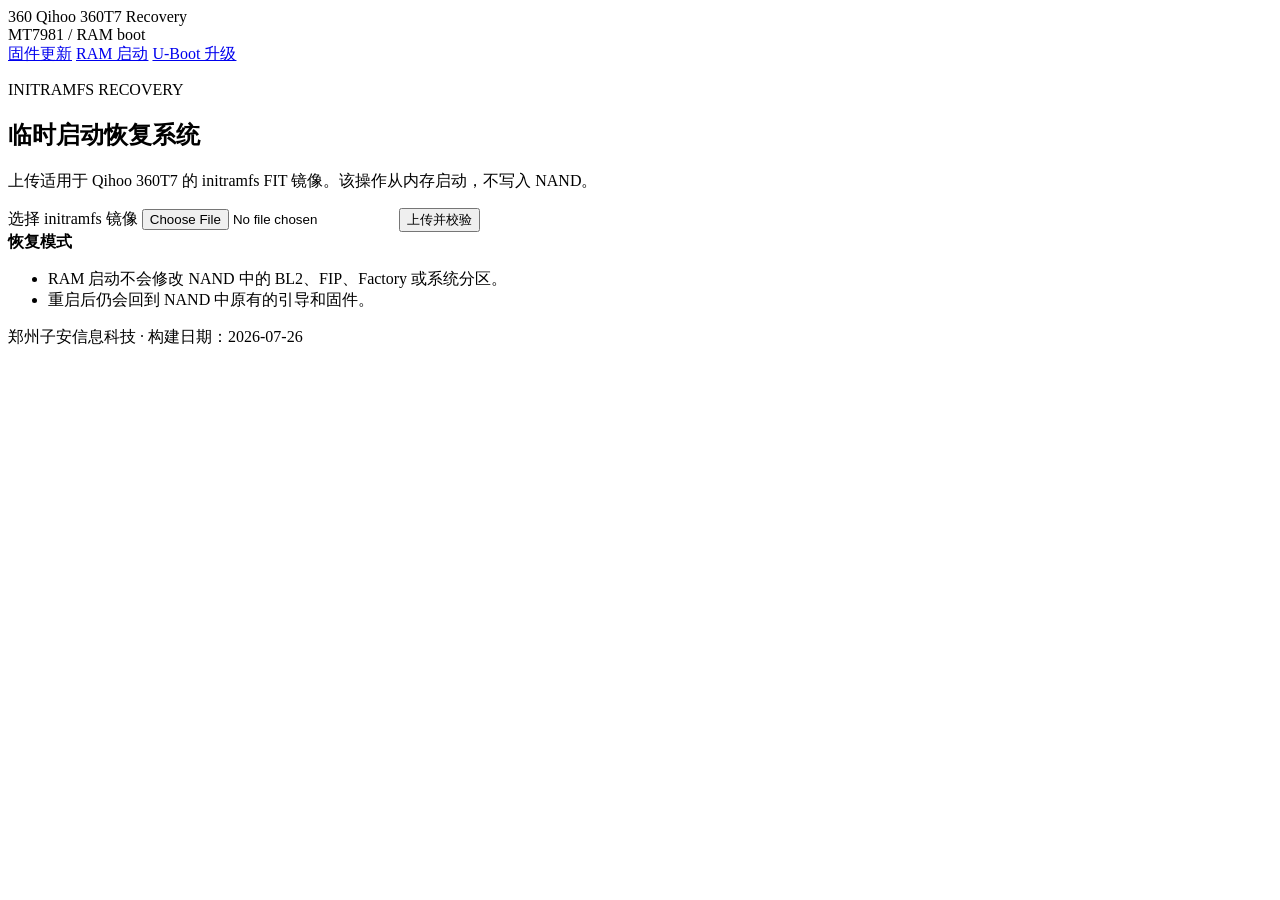
==== overlay/uboot-mtk-20230718-09eda825/failsafe/fsdata/initramfs.html @ b54ce3c6 "feat: customize recovery footer branding" ====
<!DOCTYPE HTML>
<html lang="zh-CN">
	<head>
		<meta charset="utf-8">
		<meta name="viewport" content="width=device-width, initial-scale=1">
		<title>Qihoo 360T7 RAM Boot</title>
		<link rel="stylesheet" href="/style.css">
		<script src="/main.js"></script>
	</head>
	<body>
		<header class="topbar">
			<div class="brand">
				<span class="brand-mark">360</span>
				<span>Qihoo 360T7 Recovery</span>
			</div>
			<div class="device">MT7981 / RAM boot</div>
		</header>
		<main id="m">
			<nav class="tabs" aria-label="恢复功能">
				<a href="/">固件更新</a>
				<a class="active" href="/initramfs.html">RAM 启动</a>
				<a href="/uboot.html">U-Boot 升级</a>
			</nav>
			<section class="content">
				<p class="eyebrow">INITRAMFS RECOVERY</p>
				<h1>临时启动恢复系统</h1>
				<p id="hint" class="lead">
					上传适用于 Qihoo 360T7 的 initramfs FIT 镜像。该操作从内存启动，不写入 NAND。
				</p>
				<form id="form" class="upload-panel">
					<label class="file-label" for="file">选择 initramfs 镜像</label>
					<input id="file" type="file" name="initramfs">
					<input class="button" type="button" value="上传并校验" onclick="upload('initramfs')">
				</form>
				<div class="progress-wrap">
					<div class="bar" id="bar" style="display: none; --percent: 0;"></div>
				</div>
				<div class="file-info">
					<div id="size" style="display: none;">Size: xxxx</div>
					<div id="md5" style="display: none;">MD5: xxxx</div>
					<div id="mtd" style="display: none;">MTD layout: xxxx</div>
				</div>
				<div id="upgrade" class="confirm" style="display: none;">
					<p>镜像校验通过，可以从内存启动。</p>
					<button class="button" onclick="location = '/booting.html'">开始启动</button>
				</div>
				<div class="notice">
					<strong>恢复模式</strong>
					<ul>
						<li>RAM 启动不会修改 NAND 中的 BL2、FIP、Factory 或系统分区。</li>
						<li>重启后仍会回到 NAND 中原有的引导和固件。</li>
					</ul>
				</div>
			</section>
		</main>
		<footer class="version-footer">
			<span>郑州子安信息科技 · 构建日期：2026-07-26</span>
		</footer>
	</body>
</html>
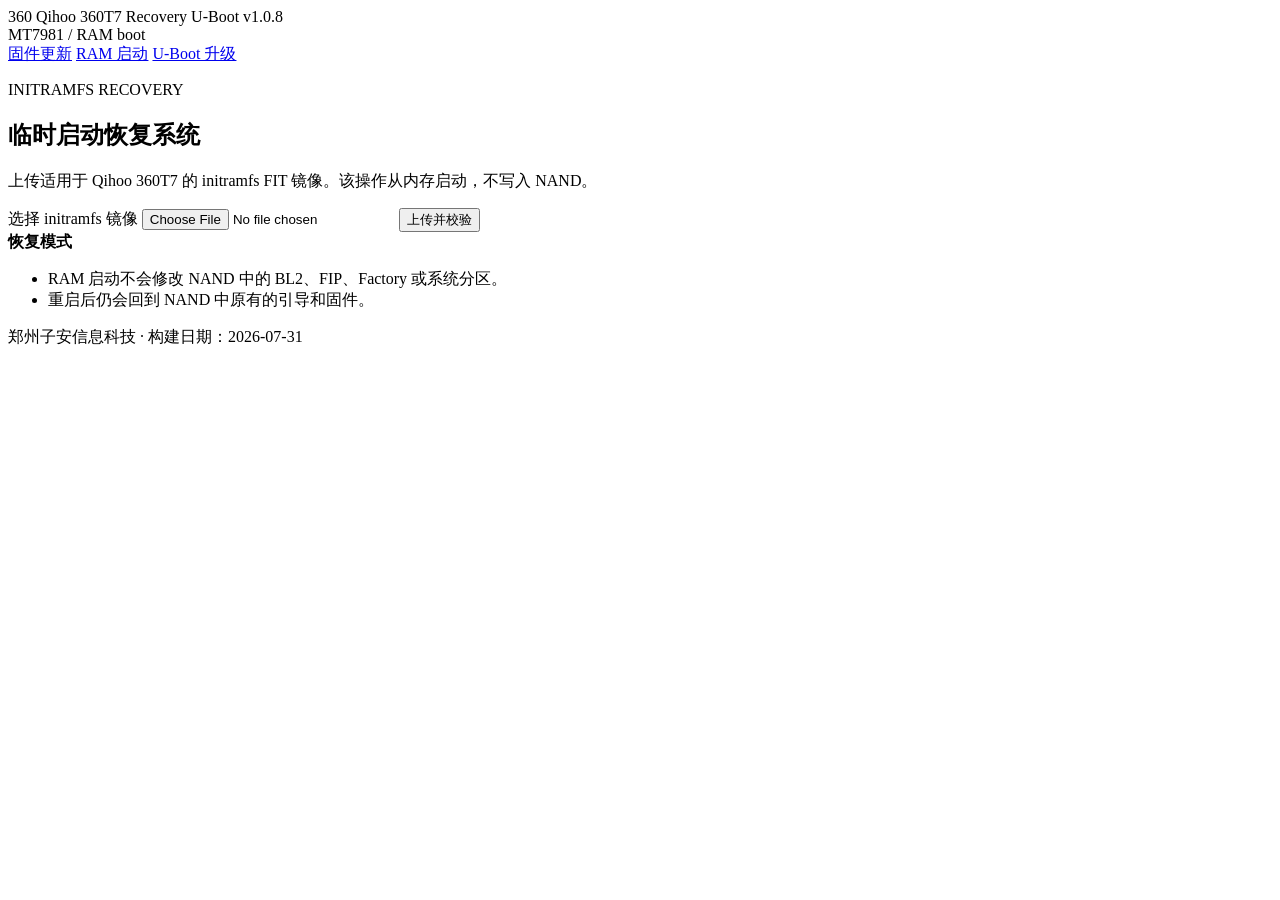
==== commit 5b6e970d: "Force 360T7 Linux to use raw SPI-NAND" ====
--- a/overlay/uboot-mtk-20230718-09eda825/failsafe/fsdata/initramfs.html
+++ b/overlay/uboot-mtk-20230718-09eda825/failsafe/fsdata/initramfs.html
@@ -12,6 +12,7 @@
 			<div class="brand">
 				<span class="brand-mark">360</span>
 				<span>Qihoo 360T7 Recovery</span>
+				<span class="release-version">U-Boot v1.0.8</span>
 			</div>
 			<div class="device">MT7981 / RAM boot</div>
 		</header>
@@ -54,7 +55,7 @@
 			</section>
 		</main>
 		<footer class="version-footer">
-			<span>郑州子安信息科技 · 构建日期：2026-07-26</span>
+			<span>郑州子安信息科技 · 构建日期：2026-07-31</span>
 		</footer>
 	</body>
 </html>
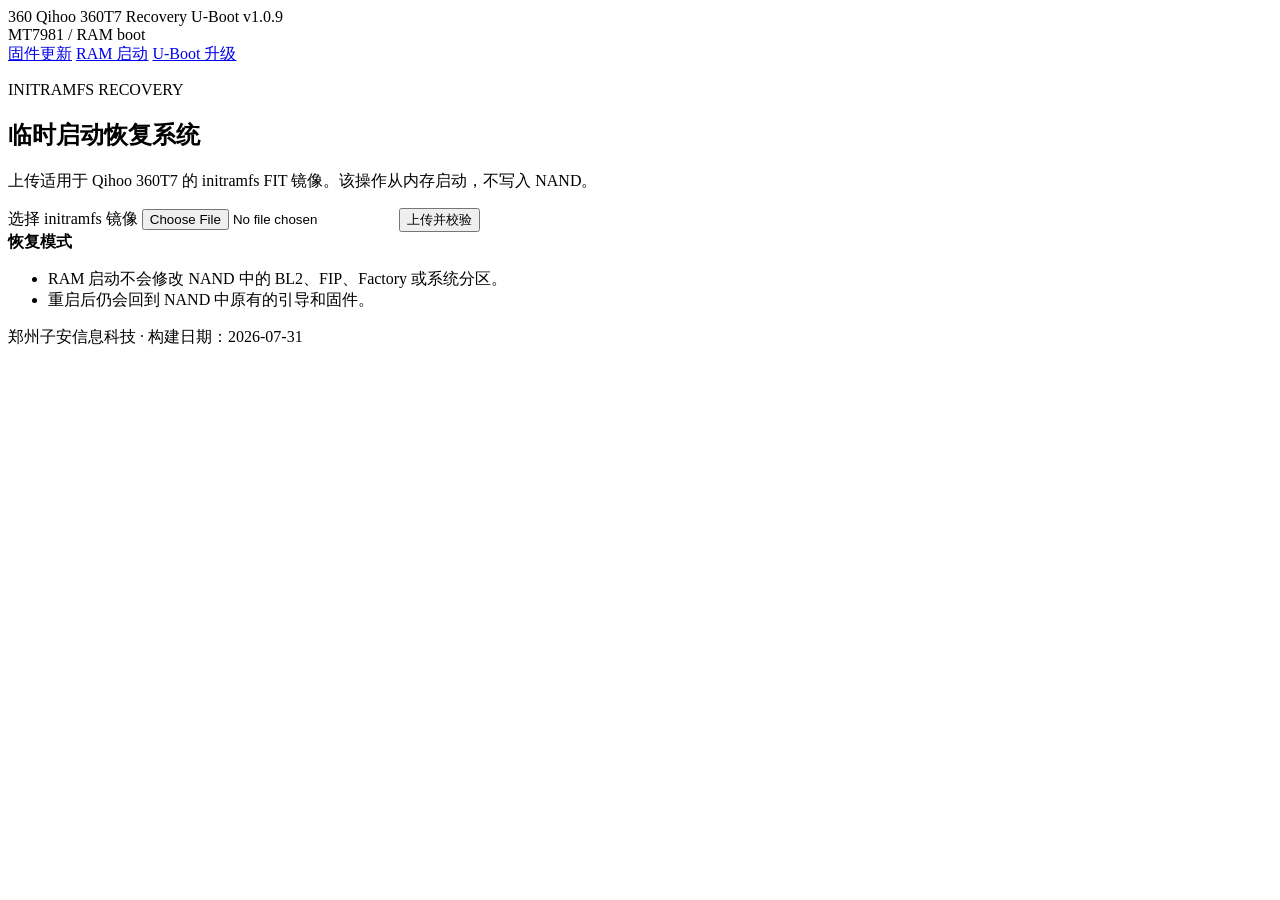
==== commit 82ee7e38: "Boot separate SquashFS rootfs through ubiblock" ====
--- a/overlay/uboot-mtk-20230718-09eda825/failsafe/fsdata/initramfs.html
+++ b/overlay/uboot-mtk-20230718-09eda825/failsafe/fsdata/initramfs.html
@@ -12,7 +12,7 @@
 			<div class="brand">
 				<span class="brand-mark">360</span>
 				<span>Qihoo 360T7 Recovery</span>
-				<span class="release-version">U-Boot v1.0.8</span>
+				<span class="release-version">U-Boot v1.0.9</span>
 			</div>
 			<div class="device">MT7981 / RAM boot</div>
 		</header>
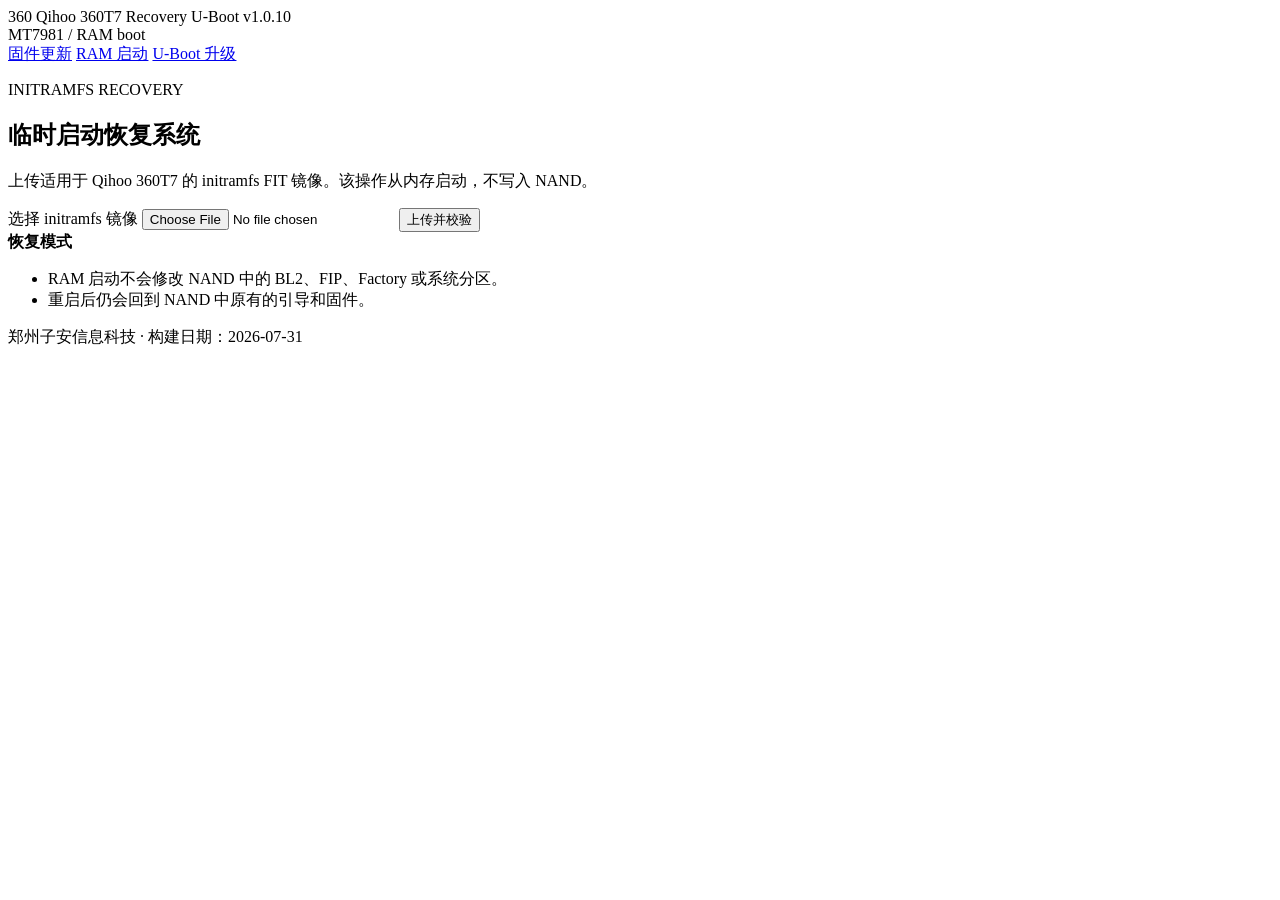
==== commit 8e0e3476: "Rebuild UBI when switching back to combined FIT" ====
--- a/overlay/uboot-mtk-20230718-09eda825/failsafe/fsdata/initramfs.html
+++ b/overlay/uboot-mtk-20230718-09eda825/failsafe/fsdata/initramfs.html
@@ -12,7 +12,7 @@
 			<div class="brand">
 				<span class="brand-mark">360</span>
 				<span>Qihoo 360T7 Recovery</span>
-				<span class="release-version">U-Boot v1.0.9</span>
+				<span class="release-version">U-Boot v1.0.10</span>
 			</div>
 			<div class="device">MT7981 / RAM boot</div>
 		</header>
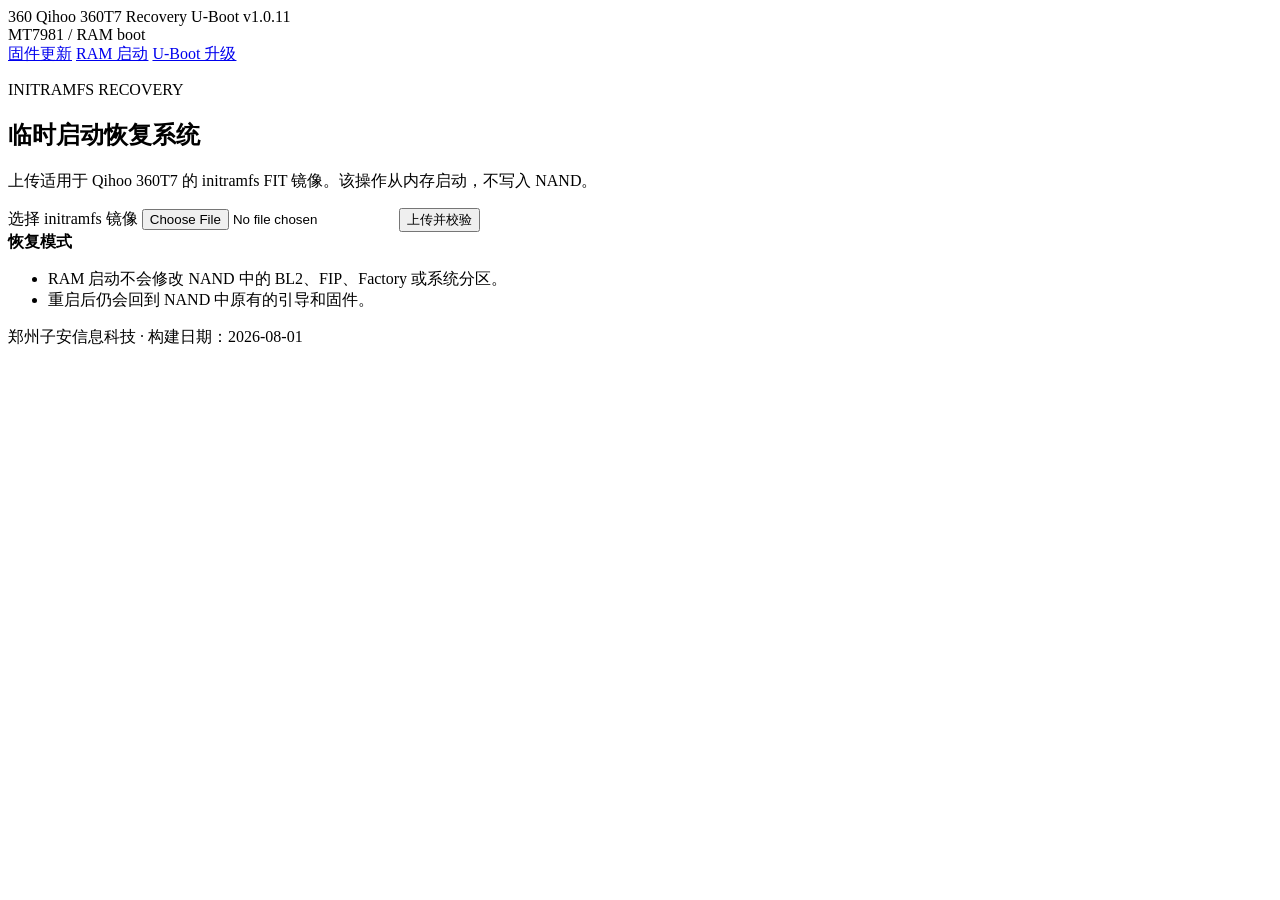
==== commit 135c52b3: "Keep empty UBI attached for FIT updates" ====
--- a/overlay/uboot-mtk-20230718-09eda825/failsafe/fsdata/initramfs.html
+++ b/overlay/uboot-mtk-20230718-09eda825/failsafe/fsdata/initramfs.html
@@ -12,7 +12,7 @@
 			<div class="brand">
 				<span class="brand-mark">360</span>
 				<span>Qihoo 360T7 Recovery</span>
-				<span class="release-version">U-Boot v1.0.10</span>
+				<span class="release-version">U-Boot v1.0.11</span>
 			</div>
 			<div class="device">MT7981 / RAM boot</div>
 		</header>
@@ -55,7 +55,7 @@
 			</section>
 		</main>
 		<footer class="version-footer">
-			<span>郑州子安信息科技 · 构建日期：2026-07-31</span>
+			<span>郑州子安信息科技 · 构建日期：2026-08-01</span>
 		</footer>
 	</body>
 </html>
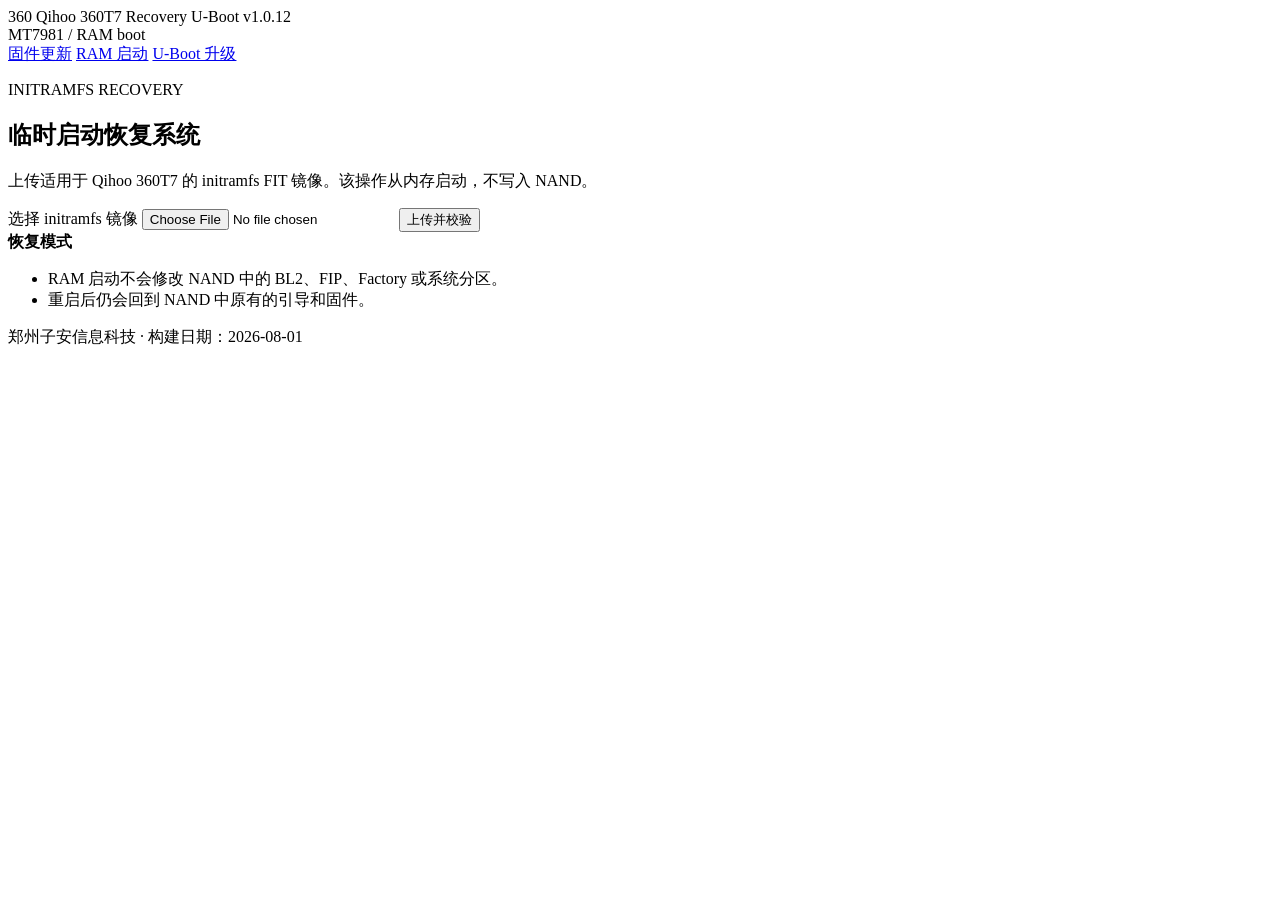
==== commit be83142f: "Report FIT UBI geometry in Web failures" ====
--- a/overlay/uboot-mtk-20230718-09eda825/failsafe/fsdata/initramfs.html
+++ b/overlay/uboot-mtk-20230718-09eda825/failsafe/fsdata/initramfs.html
@@ -12,7 +12,7 @@
 			<div class="brand">
 				<span class="brand-mark">360</span>
 				<span>Qihoo 360T7 Recovery</span>
-				<span class="release-version">U-Boot v1.0.11</span>
+				<span class="release-version">U-Boot v1.0.12</span>
 			</div>
 			<div class="device">MT7981 / RAM boot</div>
 		</header>
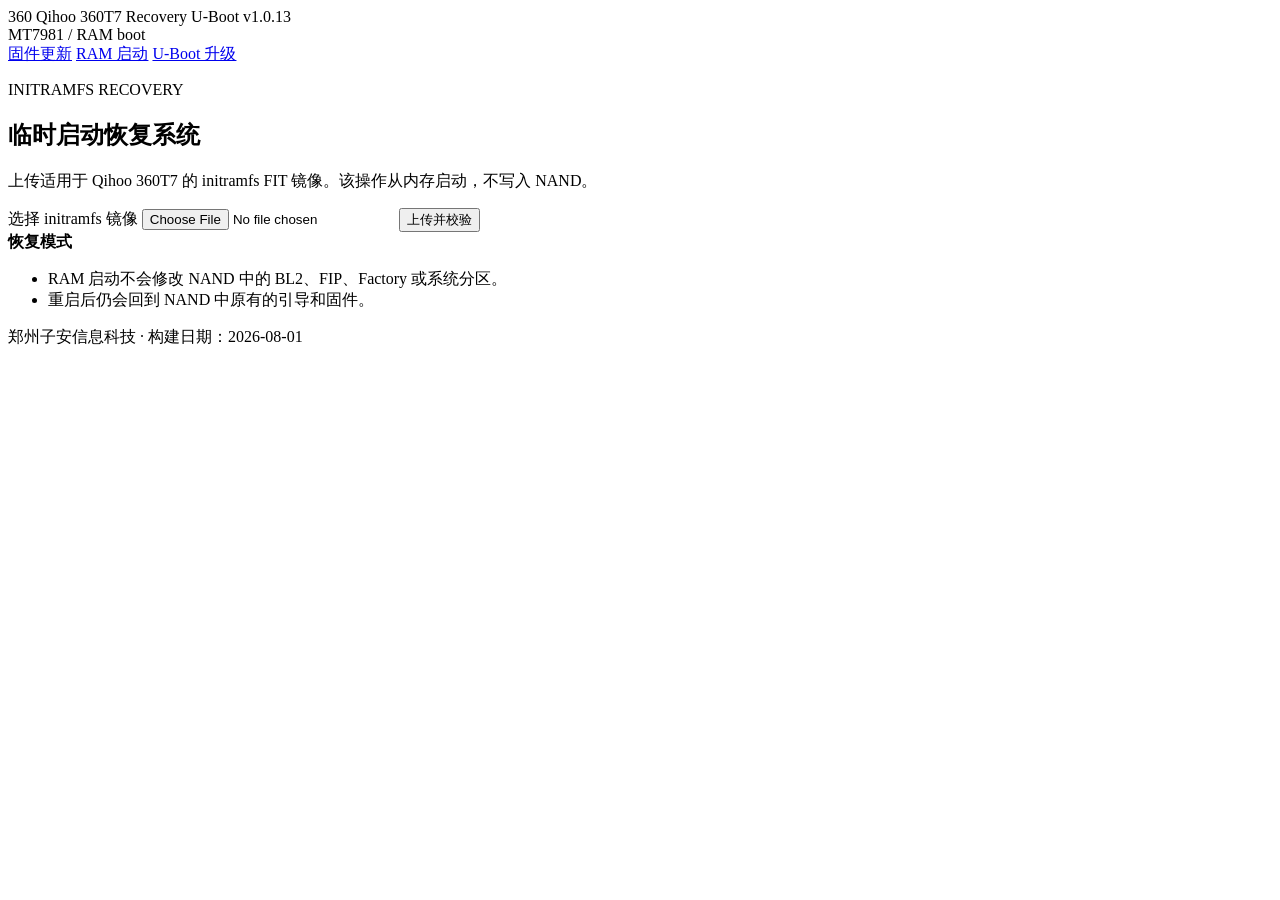
==== commit c86aabd7: "Release old FIT before capacity check" ====
--- a/overlay/uboot-mtk-20230718-09eda825/failsafe/fsdata/initramfs.html
+++ b/overlay/uboot-mtk-20230718-09eda825/failsafe/fsdata/initramfs.html
@@ -12,7 +12,7 @@
 			<div class="brand">
 				<span class="brand-mark">360</span>
 				<span>Qihoo 360T7 Recovery</span>
-				<span class="release-version">U-Boot v1.0.12</span>
+				<span class="release-version">U-Boot v1.0.13</span>
 			</div>
 			<div class="device">MT7981 / RAM boot</div>
 		</header>
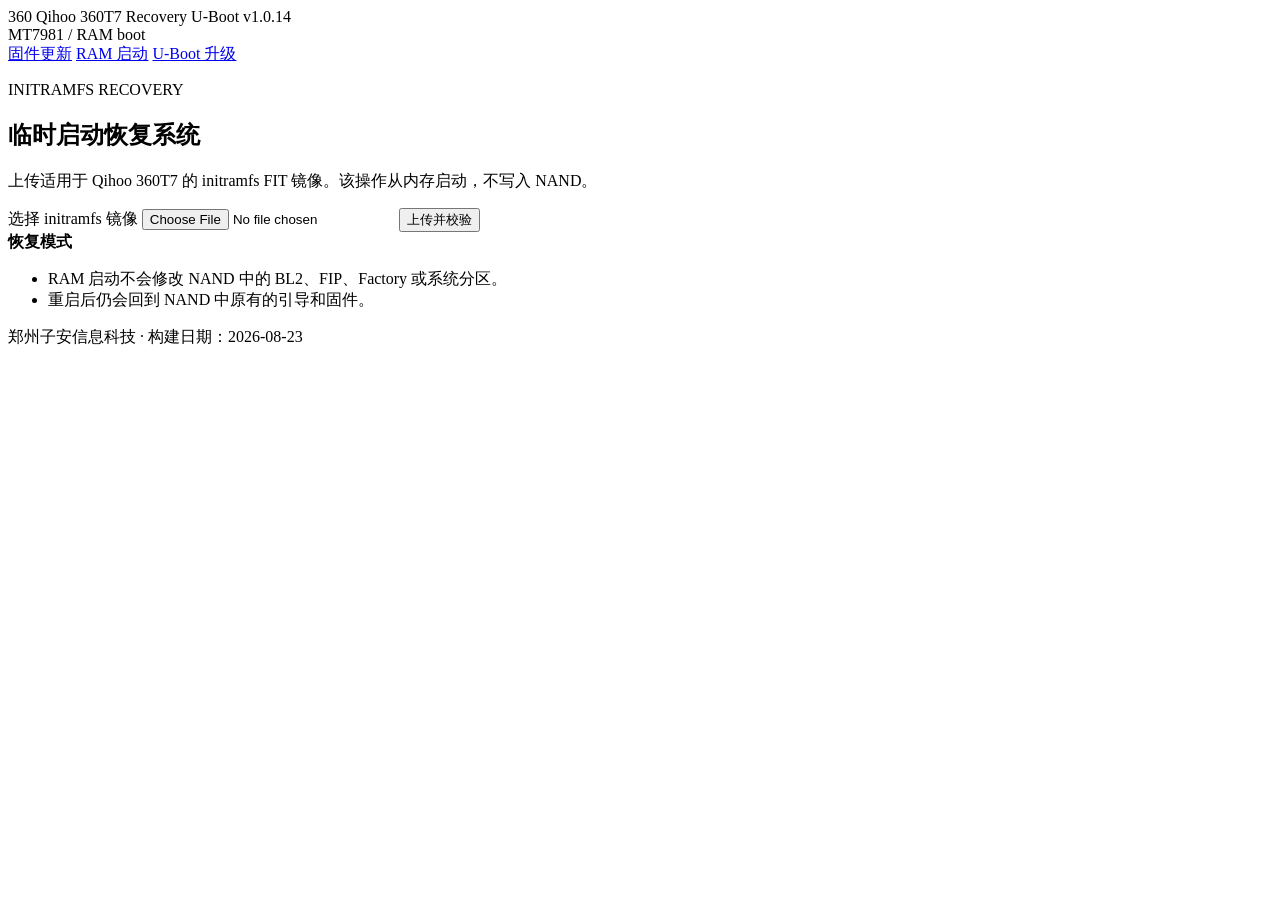
==== commit 092b7b6a: "Reselect UBI after subsystem reset" ====
--- a/overlay/uboot-mtk-20230718-09eda825/failsafe/fsdata/initramfs.html
+++ b/overlay/uboot-mtk-20230718-09eda825/failsafe/fsdata/initramfs.html
@@ -12,7 +12,7 @@
 			<div class="brand">
 				<span class="brand-mark">360</span>
 				<span>Qihoo 360T7 Recovery</span>
-				<span class="release-version">U-Boot v1.0.13</span>
+				<span class="release-version">U-Boot v1.0.14</span>
 			</div>
 			<div class="device">MT7981 / RAM boot</div>
 		</header>
@@ -55,7 +55,7 @@
 			</section>
 		</main>
 		<footer class="version-footer">
-			<span>郑州子安信息科技 · 构建日期：2026-08-01</span>
+			<span>郑州子安信息科技 · 构建日期：2026-08-23</span>
 		</footer>
 	</body>
 </html>
